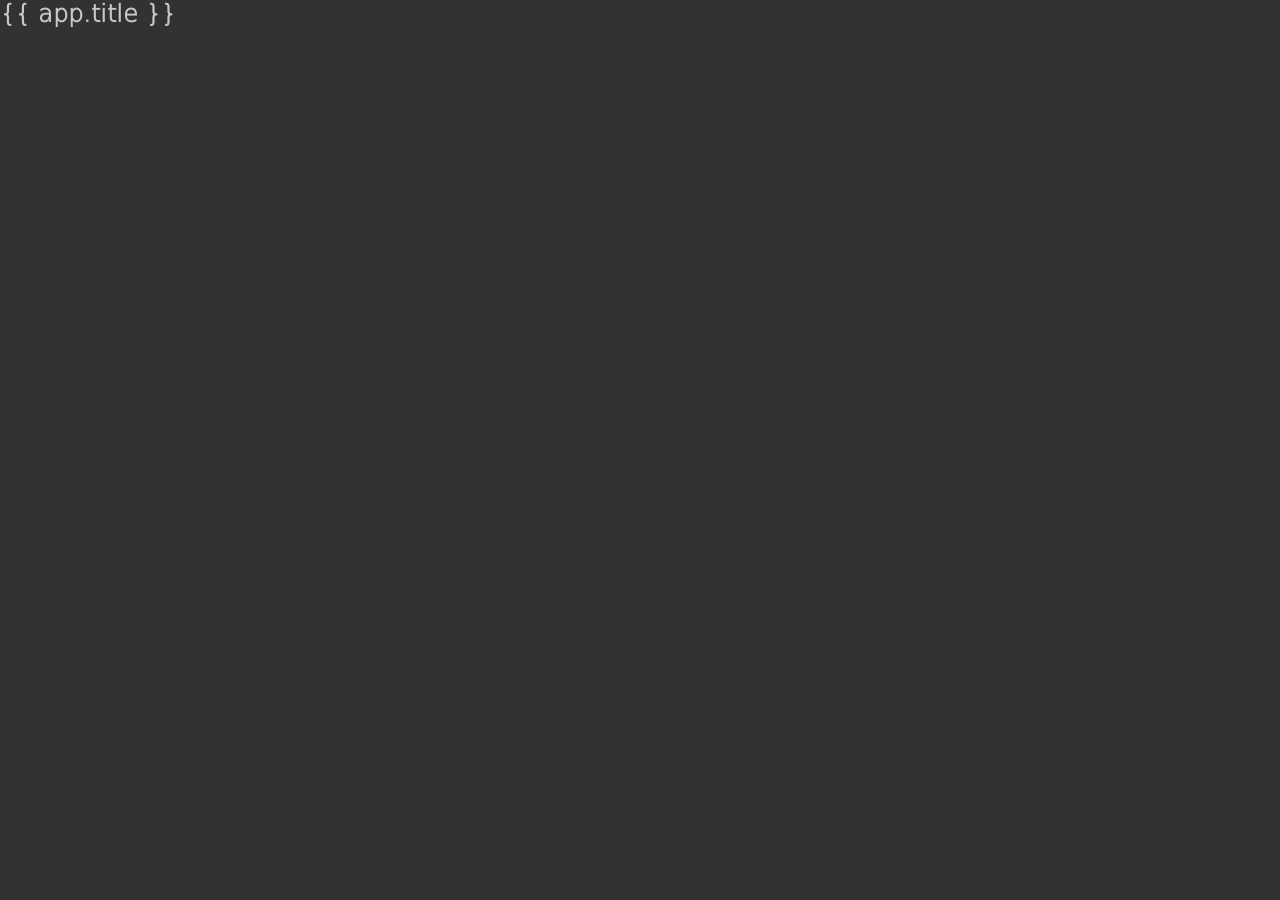
==== index.html @ bdcaf36d "add ressources" ====
<!DOCTYPE html>
<html lang="en" dir="ltr">
  <head>
    <meta charset="utf-8" />
    <title>VueJS - Curse</title>
    <link
      rel="stylesheet"
      type="text/css"
      href="/styles/materialdesignicons.min.css"
    />
    <link rel="stylesheet" type="text/css" href="/styles/fonts.css" />
    <link rel="stylesheet" type="text/css" href="/styles/main.css" />
    <script type="text/javascript" src="/scripts/jquery-3.5.1.js"></script>
    <script type="text/javascript" src="/scripts/vue.global.js"></script>
    <script type="module" src="scripts/main.js"></script>
  </head>
  <body>
    <section id="app">
      <h1>{{ app.title }}</h1>
      <app-view></app-view>
    </section>
  </body>
</html>
---- styles/fonts.css ----
/**
 * "DejaVu Sans Light" Font Integration
 */
@font-face {
  font-family: "DejaVu Sans Light";
  src: url("/assets/fonts/DejaVu/DejaVu.ttf") format("truetype");
}

/**
 * "Heebo" Font Integration
 */
@font-face {
  font-family: "Heebo";
  src: url("/assets/fonts/Heebo/Heebo-Regular.ttf") format("truetype");
}

/**
 * "ROCKET" Font Integration
 */
@font-face {
  font-family: "ROCKET";
  src: url("/assets/fonts/ROCKET/ROCKET_WILDNESS.otf") format("opentype"),
    url("/assets/fonts/ROCKET/ROCKET_WILDNESS.ttf") format("truetype"),
    url("/assets/fonts/ROCKET/ROCKET_WILDNESS.woff") format("woff");
}
---- styles/main.css ----
* {
  background: transparent;
  border: none;
  color: rgb(200, 200, 200);
  font-family: "DejaVu Sans Light", sans-serif;
  margin: 0;
  padding: 0;
}

html {
  background: rgb(50, 50, 50);
}

form > .inputBox {
  position: relative;
  display: inline-block;
  margin: 1em 1.5em 2.75em 1.5em;
}

input,
textarea,
button {
  background: rgb(0, 0, 0, 0.4);
  border-radius: 5px;
  box-sizing: border-box;
  padding: 1em;
  font-size: 1em;
  outline: none;
}
form > .inputBox > textarea {
  height: 5em;
  margin-bottom: 0;
  resize: none;
}

form > .inputBox > label,
form > .inputBox > span {
  left: 0;
  pointer-events: none;
  position: absolute;
  top: 0;
  transition: 0.3s all;
}

form > .inputBox > label,
form > .inputBox > span,
form > .inputBox > input,
form > .inputBox > textarea {
  font-size: 18px;
  letter-spacing: 1px;
  padding: 1em 1em 1em 2em;
  transition: 0.3s all;
}
form > .inputBox > span {
  padding: 0.95em 0.5em;
}

form > .inputBox > input:focus ~ label,
form > .inputBox > input:valid ~ label,
form > .inputBox > textarea:focus ~ label,
form > .inputBox > textarea:valid ~ label {
  font-weight: bold;
  font-size: 12px;
  left: -16px;
  top: -10px;
}

form > .inputBox > input:focus,
form > .inputBox > textarea:focus {
  border-color: rgb(255, 0, 0);
}

form > input[type="submit"],
form > button {
  cursor: pointer;
  padding: 1em 2em;
  text-transform: capitalize;
}

.nav {
  list-style-type: none;
  display: table;
  width: 100%;
}

.nav li {
  display: table-cell;
  text-align: center;
}

.nav li a {
  display: block;
  padding: 1em;
}
.nav li a:hover {
  background: rgb(0, 0, 0, 0.4);
}

table {
  display: table;
  width: 100%;
}

table > tr > tr {
  background: none;
  display: block;
  padding: 0;
}

table tr {
  background: rgb(0, 0, 0, 0.25);
}

table td,
table th {
  padding: 1em;
  vertical-align: middle;
}
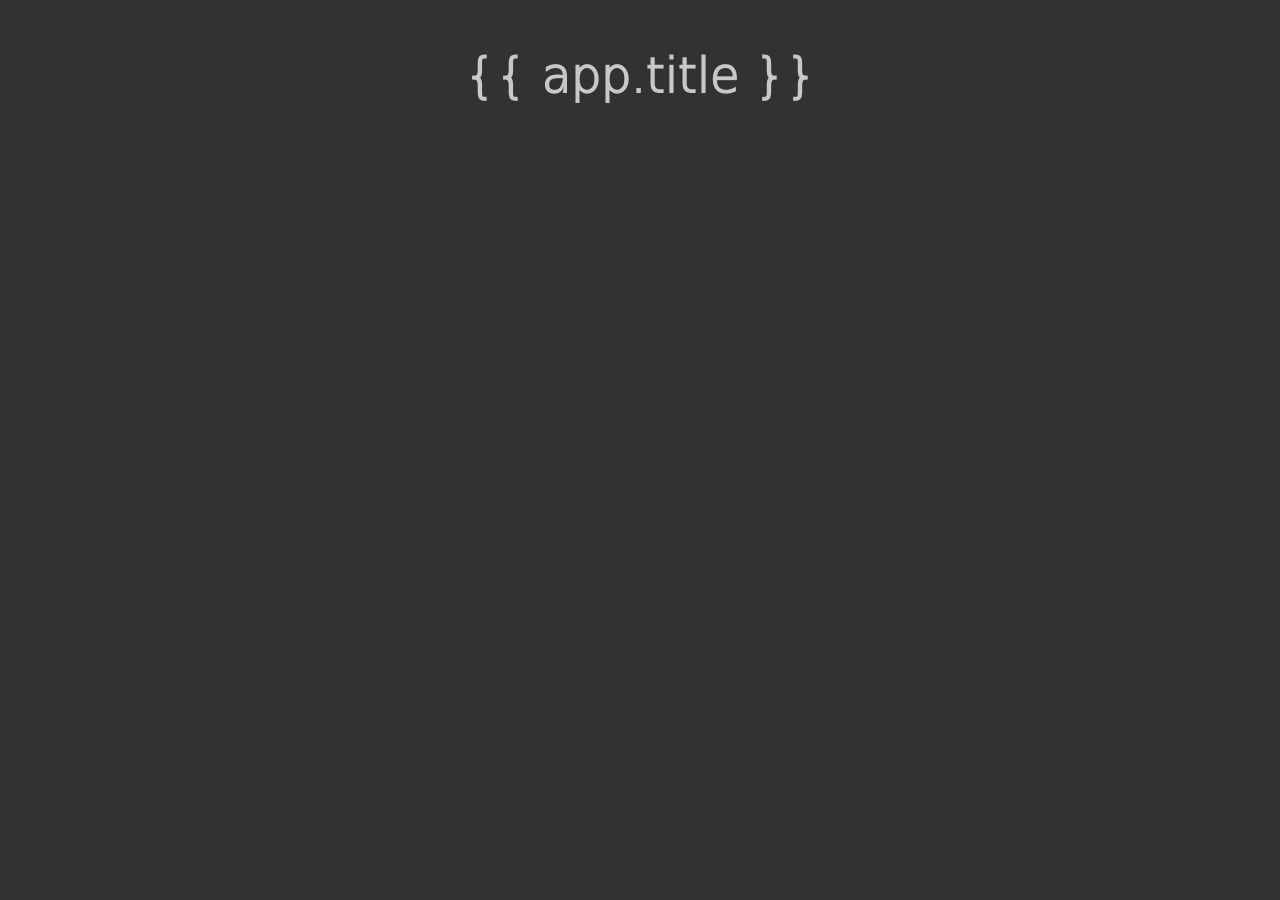
==== commit 9a3acab0: "move importation in source file" ====
--- a/index.html
+++ b/index.html
@@ -3,14 +3,7 @@
   <head>
     <meta charset="utf-8" />
     <title>VueJS - Curse</title>
-    <link
-      rel="stylesheet"
-      type="text/css"
-      href="/styles/materialdesignicons.min.css"
-    />
-    <link rel="stylesheet" type="text/css" href="/styles/fonts.css" />
     <link rel="stylesheet" type="text/css" href="/styles/main.css" />
-    <script type="text/javascript" src="/scripts/jquery-3.5.1.js"></script>
     <script type="text/javascript" src="/scripts/vue.global.js"></script>
     <script type="module" src="scripts/main.js"></script>
   </head>
--- a/styles/main.css
+++ b/styles/main.css
@@ -1,3 +1,6 @@
+@import "/styles/materialdesignicons.min.css";
+@import "/styles/fonts.css";
+
 * {
   background: transparent;
   border: none;
@@ -9,6 +12,27 @@
 
 html {
   background: rgb(50, 50, 50);
+}
+
+aside {
+  background: rgb(0, 0, 0, 0.25);
+  position: absolute;
+  left: 50%;
+  top: 50%;
+  transform: translate(-50%, -50%);
+}
+
+h1 {
+  font-size: 3em;
+  padding: 1em;
+  text-align: center;
+}
+
+aside p {
+  display: block;
+  padding: 2em 0;
+  text-align: center;
+  width: 30em;
 }
 
 form > .inputBox {
@@ -61,7 +85,7 @@
 form > .inputBox > textarea:valid ~ label {
   font-weight: bold;
   font-size: 12px;
-  left: -16px;
+  left: -20px;
   top: -10px;
 }
 
@@ -96,6 +120,28 @@
   background: rgb(0, 0, 0, 0.4);
 }
 
+ul {
+  display: block;
+}
+
+ul > li {
+  background: rgba(255, 255, 255, 0.1);
+  display: block;
+  position: relative;
+  text-align: right;
+}
+
+ul > li > label {
+  position: absolute;
+  left: 1em;
+  top: 50%;
+  transform: translateY(-50%);
+}
+
+ul > li > button {
+  margin: 0.25em;
+}
+
 table {
   display: table;
   width: 100%;
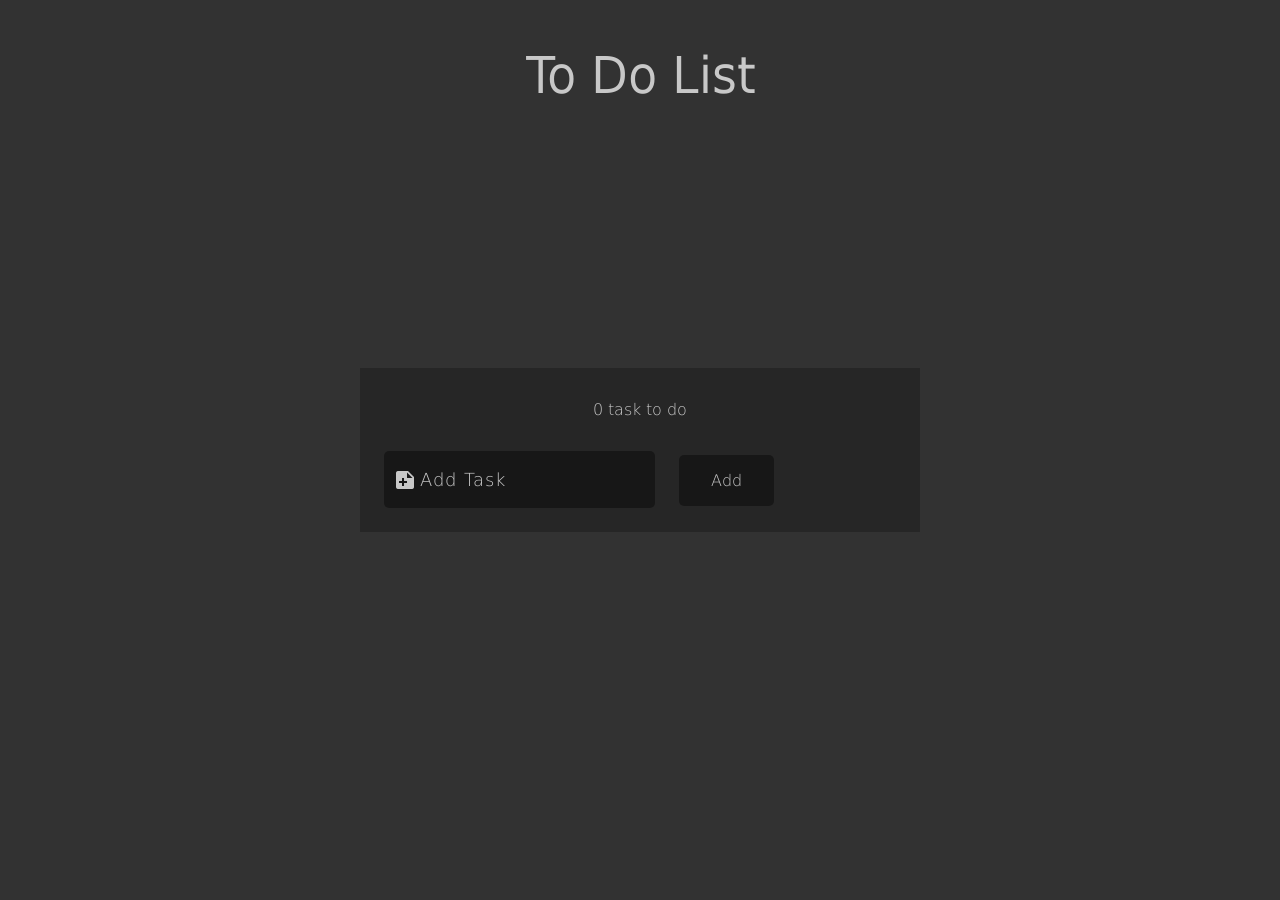
==== commit 56413969: "add meta view port" ====
--- a/index.html
+++ b/index.html
@@ -2,6 +2,7 @@
 <html lang="en" dir="ltr">
   <head>
     <meta charset="utf-8" />
+    <meta name="viewport" content="width=device-width, initial-scale=1" />
     <title>VueJS - Curse</title>
     <link rel="stylesheet" type="text/css" href="/styles/main.css" />
     <script type="text/javascript" src="/scripts/vue.global.js"></script>
--- a/styles/main.css
+++ b/styles/main.css
@@ -14,31 +14,32 @@
   background: rgb(50, 50, 50);
 }
 
+h1 {
+  font-size: 3em;
+  padding: 1em;
+  text-align: center;
+  text-transform: capitalize;
+}
+
 aside {
   background: rgb(0, 0, 0, 0.25);
   position: absolute;
   left: 50%;
   top: 50%;
   transform: translate(-50%, -50%);
-}
-
-h1 {
-  font-size: 3em;
-  padding: 1em;
+  width: 35em;
+}
+
+aside p {
+  display: block;
+  padding: 2em 0 1em 0;
   text-align: center;
-}
-
-aside p {
-  display: block;
-  padding: 2em 0;
-  text-align: center;
-  width: 30em;
 }
 
 form > .inputBox {
   position: relative;
   display: inline-block;
-  margin: 1em 1.5em 2.75em 1.5em;
+  margin: 1em 1.5em 1.5em 1.5em;
 }
 
 input,
@@ -51,10 +52,24 @@
   font-size: 1em;
   outline: none;
 }
-form > .inputBox > textarea {
+textarea {
   height: 5em;
   margin-bottom: 0;
   resize: none;
+}
+
+input[type="submit"],
+button {
+  cursor: pointer;
+  padding: 1em;
+  text-transform: capitalize;
+  transition: 0.2s;
+}
+input[type="submit"] {
+  padding: 1em 2em;
+}
+input[type="submit"]:hover {
+  background: rgba(0, 150, 0, 0.4);
 }
 
 form > .inputBox > label,
@@ -64,6 +79,7 @@
   position: absolute;
   top: 0;
   transition: 0.3s all;
+  text-transform: capitalize;
 }
 
 form > .inputBox > label,
@@ -94,11 +110,11 @@
   border-color: rgb(255, 0, 0);
 }
 
-form > input[type="submit"],
-form > button {
-  cursor: pointer;
-  padding: 1em 2em;
-  text-transform: capitalize;
+.warn {
+  padding: 0.25em;
+}
+.warn:hover {
+  background: rgba(255, 0, 0, 0.4);
 }
 
 .nav {
@@ -117,7 +133,7 @@
   padding: 1em;
 }
 .nav li a:hover {
-  background: rgb(0, 0, 0, 0.4);
+  background: rgba(0, 0, 0, 0.4);
 }
 
 ul {
@@ -127,6 +143,7 @@
 ul > li {
   background: rgba(255, 255, 255, 0.1);
   display: block;
+  margin-top: 0.2em;
   position: relative;
   text-align: right;
 }
@@ -134,8 +151,21 @@
 ul > li > label {
   position: absolute;
   left: 1em;
+  right: 0;
+  text-align: left;
   top: 50%;
   transform: translateY(-50%);
+  word-break: break-all;
+  z-index: -1;
+}
+
+ul > li > label > .infoHolder {
+  color: rgb(130, 130, 130);
+  display: none;
+  font-size: 0.7em;
+}
+ul > li:hover > label > .infoHolder {
+  display: block;
 }
 
 ul > li > button {
@@ -154,7 +184,7 @@
 }
 
 table tr {
-  background: rgb(0, 0, 0, 0.25);
+  background: rgba(0, 0, 0, 0.25);
 }
 
 table td,
@@ -162,3 +192,21 @@
   padding: 1em;
   vertical-align: middle;
 }
+
+@media (max-width: 720px) {
+  aside {
+    width: 90%;
+  }
+
+  form .inputBox {
+    display: block;
+  }
+
+  .warn {
+    padding: 0.5em;
+  }
+
+  input {
+    width: 100%;
+  }
+}
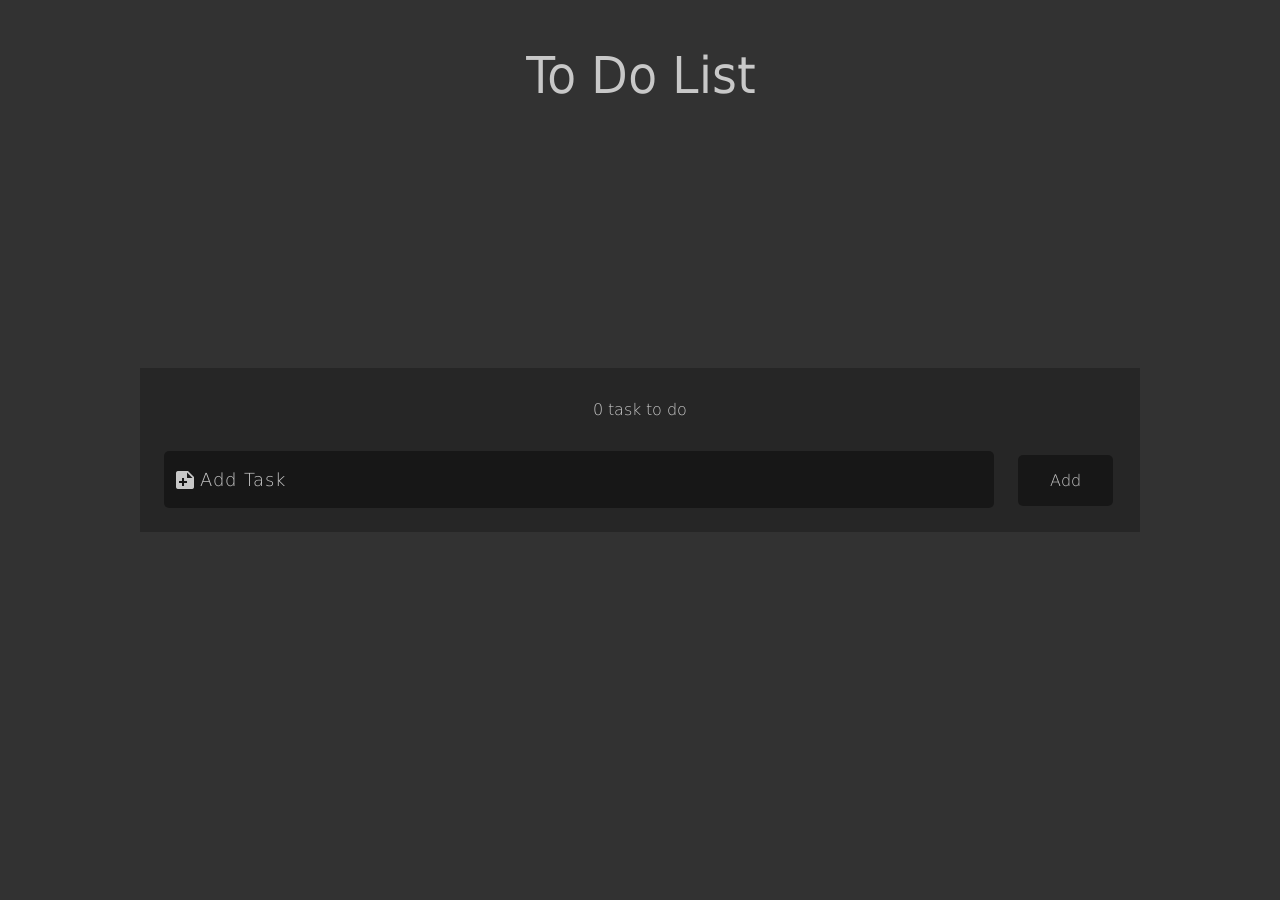
==== commit 6ed36097: "fix css & organize libs" ====
--- a/index.html
+++ b/index.html
@@ -3,10 +3,11 @@
   <head>
     <meta charset="utf-8" />
     <meta name="viewport" content="width=device-width, initial-scale=1" />
+    <base href="/" />
     <title>VueJS - Curse</title>
     <link rel="stylesheet" type="text/css" href="/styles/main.css" />
-    <script type="text/javascript" src="/scripts/vue.global.js"></script>
-    <script type="module" src="scripts/main.js"></script>
+    <script type="text/javascript" src="/scripts/vendor/vue.global.js"></script>
+    <script type="module" src="/scripts/main.js"></script>
   </head>
   <body>
     <section id="app">
--- a/styles/main.css
+++ b/styles/main.css
@@ -1,4 +1,4 @@
-@import "/styles/materialdesignicons.min.css";
+@import "/styles/vendor/materialdesignicons.min.css";
 @import "/styles/fonts.css";
 
 * {
@@ -37,9 +37,10 @@
 }
 
 form > .inputBox {
-  position: relative;
   display: inline-block;
   margin: 1em 1.5em 1.5em 1.5em;
+	position: relative;
+	width: 70%;
 }
 
 input,
@@ -56,6 +57,10 @@
   height: 5em;
   margin-bottom: 0;
   resize: none;
+}
+
+input[type="text"] {
+	width: 100%;
 }
 
 input[type="submit"],
@@ -193,13 +198,24 @@
   vertical-align: middle;
 }
 
-@media (max-width: 720px) {
+@media(min-width: 1080px) {
+	aside {
+    width: 1000px;
+  }
+
+	.inputBox {
+    width: 83% !important;
+  }
+}
+
+@media(max-width: 720px) {
   aside {
     width: 90%;
   }
 
   form .inputBox {
     display: block;
+		width: auto;
   }
 
   .warn {
@@ -210,3 +226,7 @@
     width: 100%;
   }
 }
+
+/**
+ * END
+ */
